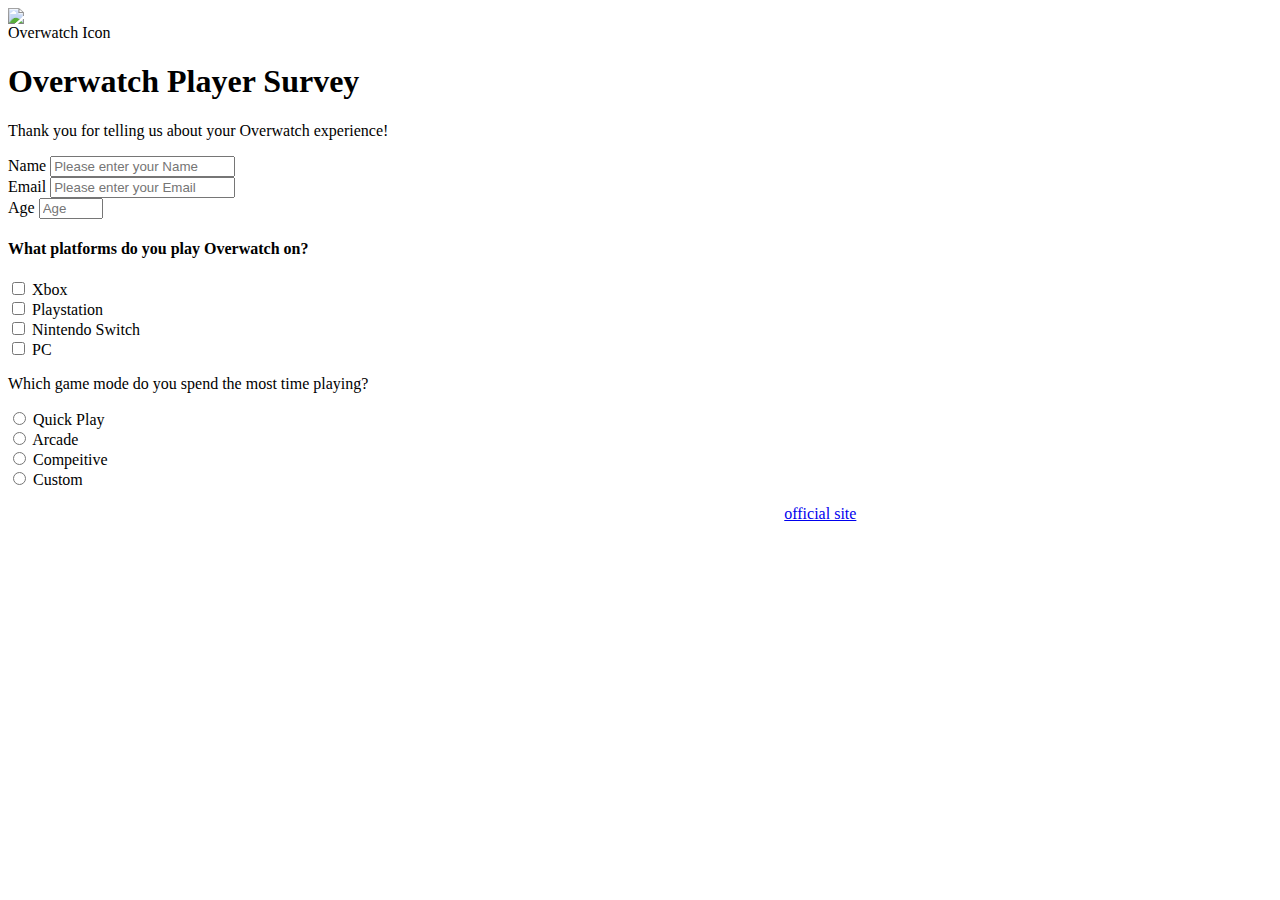
==== survey/index.html @ 460b7851 "Add files via upload" ====
<head>
</head>
<div class="conatainer">
  <div id="img-div">
    <img id="image" src="https://external-content.duckduckgo.com/iu/?u=https%3A%2F%2Fcdn.shopify.com%2Fs%2Ffiles%2F1%2F1272%2F5083%2Fproducts%2FPg13_IconButton_1024x1024.png%3Fv%3D1493972310&f=1&nofb=1" >
    <figcaption id="img-caption">Overwatch Icon</figcaption>
  </div>
<body id = "main">
  <title id="title">overwatch survey</title>
  <h1 class="text-center">Overwatch Player Survey</h1>
  <p id = "description" class = "description text-center"> Thank you for telling us about your Overwatch experience! </p>
  <form id = "survey-form">
    <div class="form-group">
      <label id="name-label" for="name">Name</label>
      <input
             type="text"
             name="name"
             id="name"
             class="form-control"
             placeholder="Please enter your Name"
             required
             />
    </div>
    <div class="form-group">
      <label id="email-label" for="email">Email</label>
      <input
             type="email"
             name="Email"
             id="Email"
             class="form-control"
             placeholder="Please enter your Email"
             required
             />
  </div>
<div class="form-group">
        <label id="number-label" for="age">Age</label>
      <input
             type="number"
             name="age"
             id="number"
             min="5"
             max="110"
             class="form-control"
             placeholder="Age"
             required
             />
</div>
<div>
  <h4>What platforms do you play Overwatch on?</h4>
  <input type="checkbox" id="platform" name="Xbox" value="Xbox">
  <label for="platform">Xbox</label><br>
    <input type="checkbox" id="platform" name="playstation" value="playstation">
  <label for="platform">Playstation</label><br>
    <input type="checkbox" id="platform" name="nintendo switch" value="nintendo switch">
  <label for="platform">Nintendo Switch</label><br>
    <input type="checkbox" id="platform" name="pc" value="pc">
  <label for="platform">PC</label><br>
</div>
<p>Which game mode do you spend the most time playing?</p>
<input type="radio" id="mode" name="mode" value="quick play">
<label for="mode">Quick Play</label><br>
<input type="radio" id="mode" name="mode" value="arcade">
<label for="mode">Arcade</label><br>
<input type="radio" id="mode" name="mode" value="competitive">
<label for="mode">Compeitive</label><br>
<input type="radio" id="mode" name="mode" value="custom">
<label for="mode">Custom</label><br>

</body>
</div>
  <div id="tribute-info">
    <p style="color: white;">This is not a tribute page, it is a survey page. However if you would like more information on Overwatch please visit the <a href="https://playoverwatch.com/en-us/" target="_blank" id="tribute-link">official site</a></p>
  </div>
  <script src="https://cdn.freecodecamp.org/testable-projects-fcc/v1/bundle.js"></script>
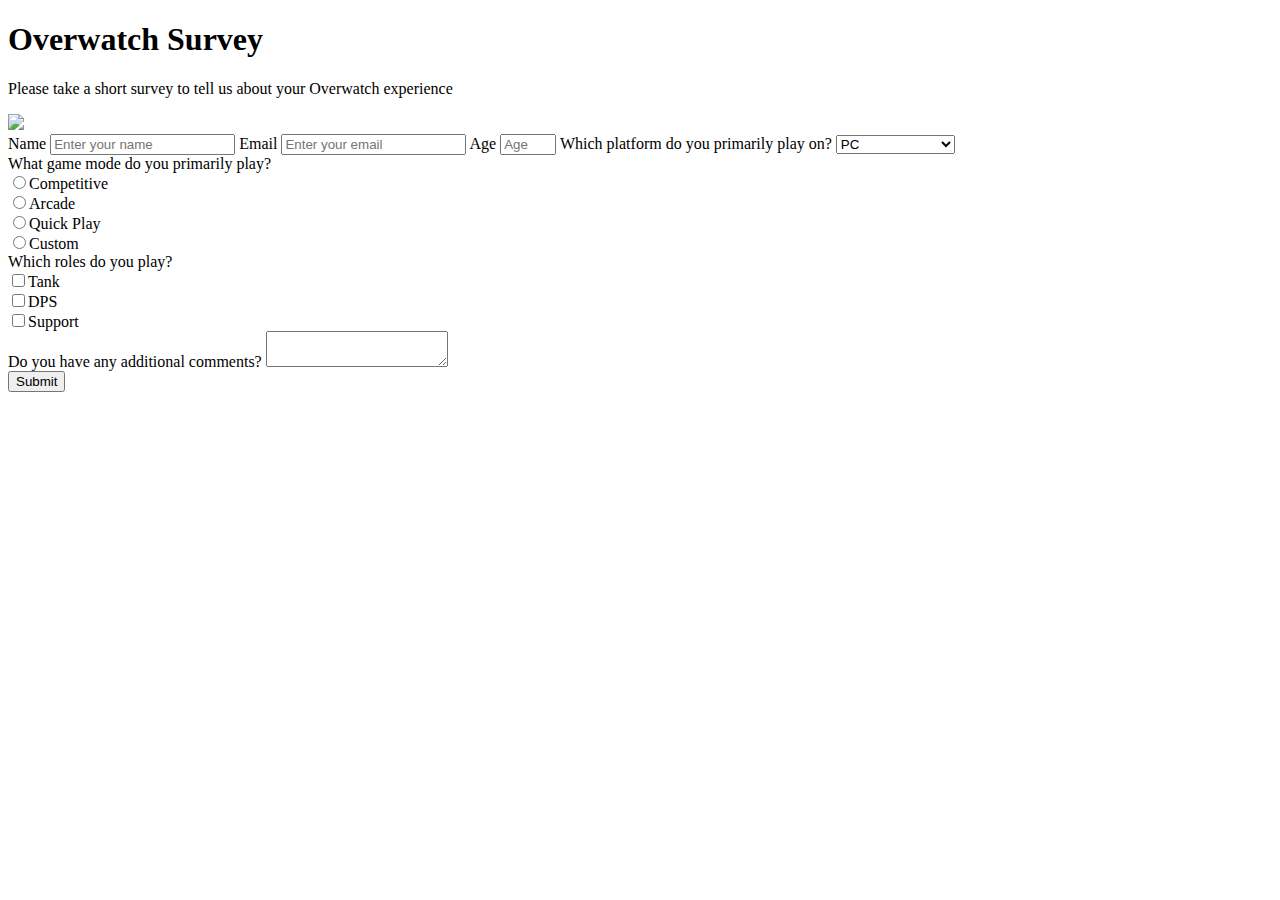
==== commit a2a06377: "cleaner survey form" ====
--- a/survey/index.html
+++ b/survey/index.html
@@ -1,74 +1,67 @@
+<!DOCTYPE html>
+
 <head>
+  
 </head>
-<div class="conatainer">
-  <div id="img-div">
-    <img id="image" src="https://external-content.duckduckgo.com/iu/?u=https%3A%2F%2Fcdn.shopify.com%2Fs%2Ffiles%2F1%2F1272%2F5083%2Fproducts%2FPg13_IconButton_1024x1024.png%3Fv%3D1493972310&f=1&nofb=1" >
-    <figcaption id="img-caption">Overwatch Icon</figcaption>
+<body>
+  <div class="container">
+    <div class="header"><h1 id="title">Overwatch Survey</h1>
+    </div>
+    <div class="logo">
+      <p id="description">Please take a short survey to tell us about your Overwatch experience</p>
+      <img src="https://www.bing.com/th?id=OIP.Nufj1XkoBmeZIwGGgjXLtAHaEK&w=248&h=137&c=8&rs=1&qlt=90&o=6&pid=3.1&rm=2>"
+    </div>
+      <div class="content-wrapper">
+        <form id="survey-form">
+          <label id="name-label">Name</label>
+            <input type="text"
+                   id="name"
+                   placeholder="Enter your name"
+                   required
+                   />
+          <label id="email-label">Email</label>
+          <input type="email"
+                 id="email"
+                 placeholder="Enter your email"
+                 required
+                 />
+          <label id="number-label">Age</label>
+          <input type="number"
+                 id="number"
+                 min="1"
+                 max="99"
+                 placeholder="Age"
+                 required
+                 />
+          <label id="dropdown">Which platform do you primarily play on?</label>
+          <select id="dropdown">
+            <option>PC</option>
+            <option>Playstation</option>
+            <option>Xbox</option>
+            <option>Nintendo Switch</option>
+          </select>
+          <div class="radio-group">
+          <label id="radio">What game mode do you primarily play?</label><br>
+          <input type="radio" name="mode" value="competitive">Competitive<br>
+          <input type="radio" name="mode" value="arcade">Arcade<br>
+          <input type="radio" name="mode" value="quickplay">Quick Play<br>
+          <input type="radio" name="mode" value="custom">Custom<br>
+          </div>
+          <div class="check-group">
+          <label>Which roles do you play?</label><br>
+          <label><input type="checkbox" value="tank">Tank</label><br>
+          <label><input type="checkbox" value="dps">DPS</label><br>
+          <label><input type="checkbox" value="support">Support</label><br>
+          </div>
+          <div class="text-area">
+            <label id="comments"> Do you have any additional comments?</label>
+            <textarea name="comments" row="4" columns="50"></textarea>
+          </div>
+          <div class="submit">
+            <input type="submit" id="submit">
+        </form>
+      </div>
   </div>
-<body id = "main">
-  <title id="title">overwatch survey</title>
-  <h1 class="text-center">Overwatch Player Survey</h1>
-  <p id = "description" class = "description text-center"> Thank you for telling us about your Overwatch experience! </p>
-  <form id = "survey-form">
-    <div class="form-group">
-      <label id="name-label" for="name">Name</label>
-      <input
-             type="text"
-             name="name"
-             id="name"
-             class="form-control"
-             placeholder="Please enter your Name"
-             required
-             />
-    </div>
-    <div class="form-group">
-      <label id="email-label" for="email">Email</label>
-      <input
-             type="email"
-             name="Email"
-             id="Email"
-             class="form-control"
-             placeholder="Please enter your Email"
-             required
-             />
-  </div>
-<div class="form-group">
-        <label id="number-label" for="age">Age</label>
-      <input
-             type="number"
-             name="age"
-             id="number"
-             min="5"
-             max="110"
-             class="form-control"
-             placeholder="Age"
-             required
-             />
-</div>
-<div>
-  <h4>What platforms do you play Overwatch on?</h4>
-  <input type="checkbox" id="platform" name="Xbox" value="Xbox">
-  <label for="platform">Xbox</label><br>
-    <input type="checkbox" id="platform" name="playstation" value="playstation">
-  <label for="platform">Playstation</label><br>
-    <input type="checkbox" id="platform" name="nintendo switch" value="nintendo switch">
-  <label for="platform">Nintendo Switch</label><br>
-    <input type="checkbox" id="platform" name="pc" value="pc">
-  <label for="platform">PC</label><br>
-</div>
-<p>Which game mode do you spend the most time playing?</p>
-<input type="radio" id="mode" name="mode" value="quick play">
-<label for="mode">Quick Play</label><br>
-<input type="radio" id="mode" name="mode" value="arcade">
-<label for="mode">Arcade</label><br>
-<input type="radio" id="mode" name="mode" value="competitive">
-<label for="mode">Compeitive</label><br>
-<input type="radio" id="mode" name="mode" value="custom">
-<label for="mode">Custom</label><br>
-
 </body>
-</div>
-  <div id="tribute-info">
-    <p style="color: white;">This is not a tribute page, it is a survey page. However if you would like more information on Overwatch please visit the <a href="https://playoverwatch.com/en-us/" target="_blank" id="tribute-link">official site</a></p>
-  </div>
-  <script src="https://cdn.freecodecamp.org/testable-projects-fcc/v1/bundle.js"></script>+    </html>
+<script src="https://cdn.freecodecamp.org/testable-projects-fcc/v1/bundle.js"></script>
